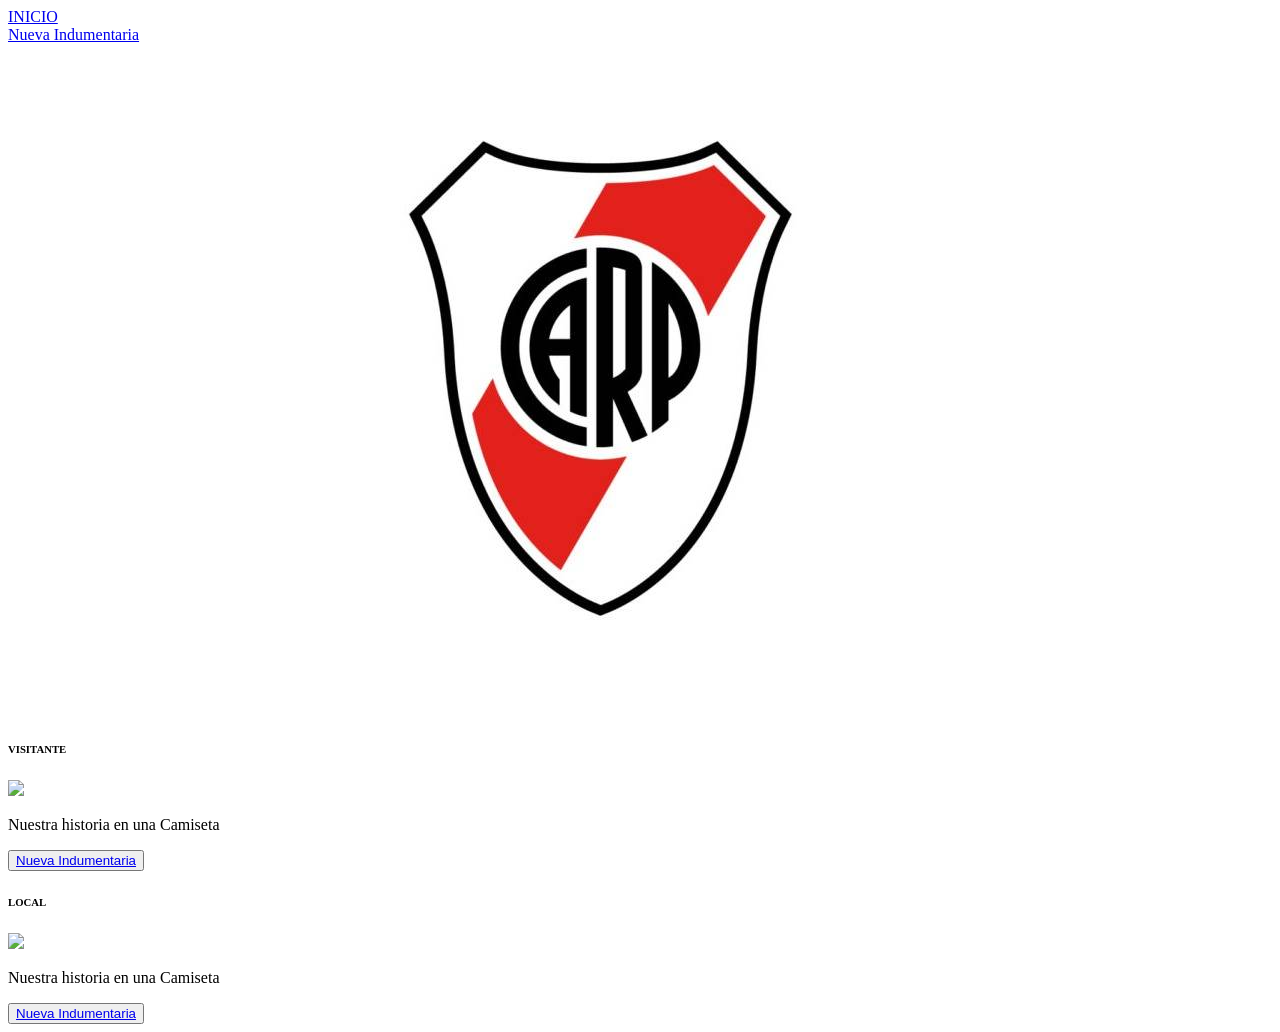
==== pagina1.html @ 7555e98e "first commit" ====
<!DOCTYPE html>
<html lang="es">
<head>
    <meta charset="UTF-8">
    <meta name="viewport" content="width=device-width, initial-scale=1.0">
    <title>Formulario de cuestionario</title>
    <link rel="stylesheet" href="style.css" type="text/css">
</head>
<body>
    <header>
   
    <section>
        <div class="flex-item">
            <div class="flex-item">
            <a href="index.html">INICIO</a></div>
        </div>
    </section>


    

    <section>
        <div class="flex-item">
            <div class="flex-item">
            <a href="pagina1.html">Nueva Indumentaria</a></div>
        </div>
    </section>

    </header>
     <div class="flex-img">
            <div class="flex-img"><img src="river.jpg" ></div>
        </div>





<div class="contenedor-cajas11">
       <div class="texto-cajas">
        <h6>VISITANTE</h6>
     <div class="cajas">
        <div class="imagen-caja">
        <img src="VISITANTE.jpg" >
        </div>
  
        <p>Nuestra historia en una Camiseta</p>
        <button><a href="pagina1.html">Nueva Indumentaria</a></button>
        </div>
    </div>


    <div class="contenedor-cajas12">
        <div class="texto-cajas">
        <h6>LOCAL</h6>
     <div class="cajas">
        <div class="imagen-caja">
        <img src="LOCAL.webp" >
        </div>
        <p>Nuestra historia en una Camiseta</p>
        <button><a href="pagina1.html">Nueva Indumentaria</a></button>
        </div>
    </div>











</body>
</html>
---- style.css ----
.container{
    width: 80%;
    margin: 0 auto;
    padding: 20px;
    background-color: #f81212;
    border-radius: 10px;
    font-family: 'Franklin Gothic Medium', 'Arial Narrow', Arial, sans-serif;
    color: white;

}

.contenedor-cajas {
  font-family: 'Times New Roman', Times, serif;
  color:#f81212;
}
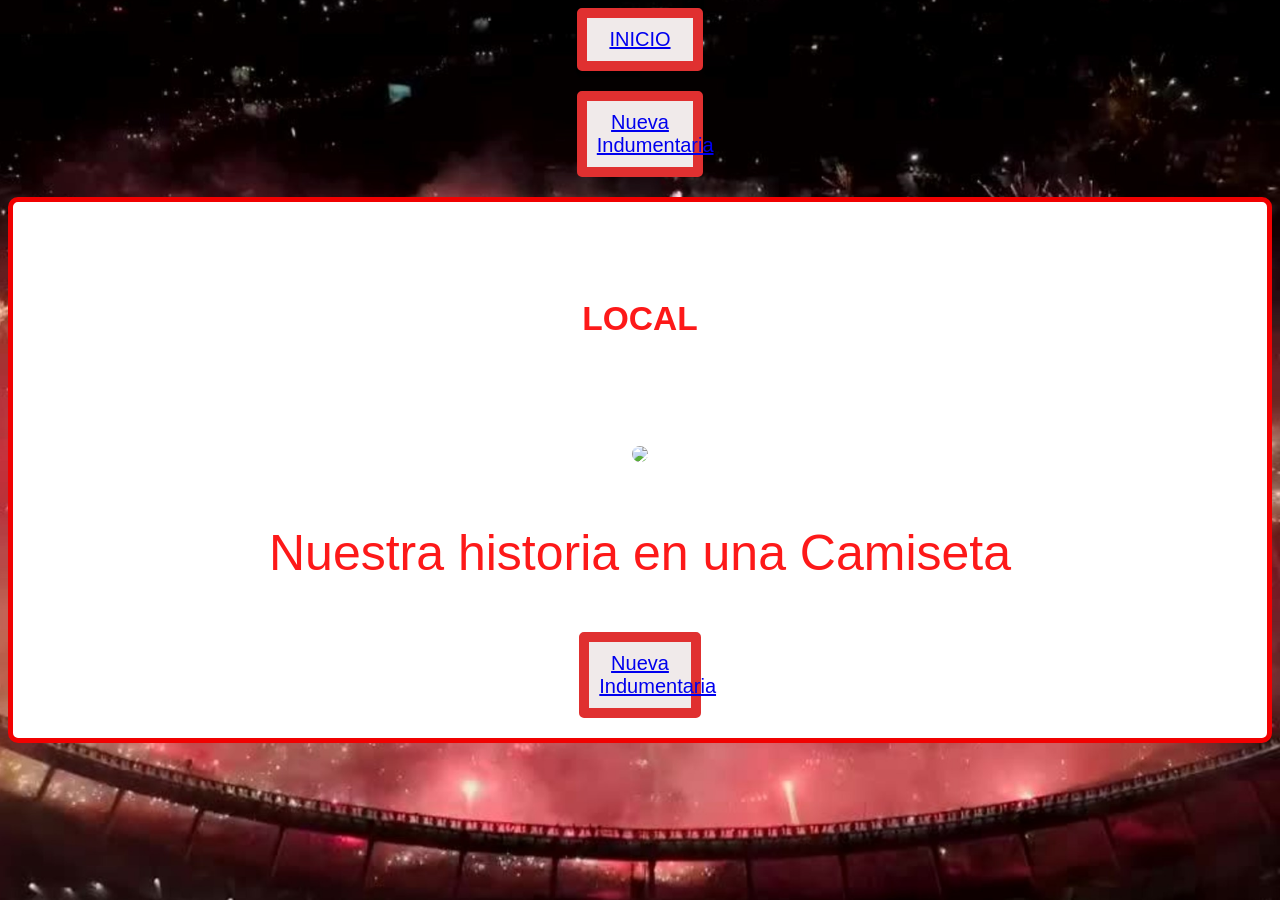
==== commit 24027272: "terminado" ====
--- a/pagina1.html
+++ b/pagina1.html
@@ -11,8 +11,9 @@
    
     <section>
         <div class="flex-item">
-            <div class="flex-item">
-            <a href="index.html">INICIO</a></div>
+           
+        <button class="btn"><a href="index.html">INICIO</a></button>
+   
         </div>
     </section>
 
@@ -21,32 +22,19 @@
 
     <section>
         <div class="flex-item">
-            <div class="flex-item">
-            <a href="pagina1.html">Nueva Indumentaria</a></div>
+            
+         <button class="btn"><a href="pagina1.html">Nueva Indumentaria</a></button>
+           
+
         </div>
     </section>
 
     </header>
-     <div class="flex-img">
-            <div class="flex-img"><img src="river.jpg" ></div>
-        </div>
+     
 
 
 
 
-
-<div class="contenedor-cajas11">
-       <div class="texto-cajas">
-        <h6>VISITANTE</h6>
-     <div class="cajas">
-        <div class="imagen-caja">
-        <img src="VISITANTE.jpg" >
-        </div>
-  
-        <p>Nuestra historia en una Camiseta</p>
-        <button><a href="pagina1.html">Nueva Indumentaria</a></button>
-        </div>
-    </div>
 
 
     <div class="contenedor-cajas12">
@@ -54,10 +42,10 @@
         <h6>LOCAL</h6>
      <div class="cajas">
         <div class="imagen-caja">
-        <img src="LOCAL.webp" >
+        <img src="LOCAL.png" >
         </div>
         <p>Nuestra historia en una Camiseta</p>
-        <button><a href="pagina1.html">Nueva Indumentaria</a></button>
+        <button class="btn"><a href="pagina1.html">Nueva Indumentaria</a></button>
         </div>
     </div>
 
@@ -69,7 +57,5 @@
 
 
 
-
-
 </body>
 </html>
--- a/style.css
+++ b/style.css
@@ -9,7 +9,77 @@
 
 }
 
-.contenedor-cajas {
-  font-family: 'Times New Roman', Times, serif;
-  color:#f81212;
-}+.contenedor-cajas{
+    display: flex;
+    flex-wrap: wrap;
+   gap: 20px;
+  color: rgb(253, 25, 25);
+    font-family: 'Franklin Gothic Medium', 'Arial Narrow', Arial, sans-serif;
+   width: 100%;
+   padding: 20px;
+  font-size: 20px center;
+  background-color: #fdfcfc;
+  border-radius: 10px;
+  border: 5px solid rgb(241, 1, 1); 
+   box-sizing: border-box; 
+ margin-bottom: 50px; 
+
+}
+
+
+body {
+    background-image: url('monumental.jpg');
+      background-size: 100% ;
+    background-position: center;
+    background-attachment: fixed; 
+}
+.contenedor-cajas12{
+    flex: wrap;
+    background-color: white;
+    padding: 20px;
+    border: 5px solid rgb(241, 1, 1);
+    border-radius: 10px;
+    text-align: center;
+   font-family: 'Franklin Gothic Medium', 'Arial Narrow', Arial, sans-serif;
+    color: rgb(253, 25, 25);
+    font-size: 50px;
+    margin-bottom: 50px;
+}
+.imagen-caja img {
+  
+  width: 40%;
+    height: auto;
+    border-radius: 10px;
+ 
+}
+
+.btn{
+
+    text-decoration: none;
+    border: 10px solid rgb(224, 48, 48);
+    padding: 10px ;
+    border-radius: 5px;
+font-family :'Franklin Gothic Medium', 'Arial Narrow', Arial, sans-serif;
+    background-color: rgb(224, 48, 48);
+    font-size: 20px ;
+    background-color: rgb(240, 234, 234);
+    flex-direction: row;
+    width: 10%;
+   align-items: center;
+
+   
+
+    }
+
+  .btn:hover {
+    background-color: rgb(224, 48, 48);
+    color: white;
+    transform: scale(1.06);
+    
+  }
+ .flex-item {
+    display: flex;
+    justify-content: center;
+    align-items: center;
+    margin-bottom: 20px;
+  }
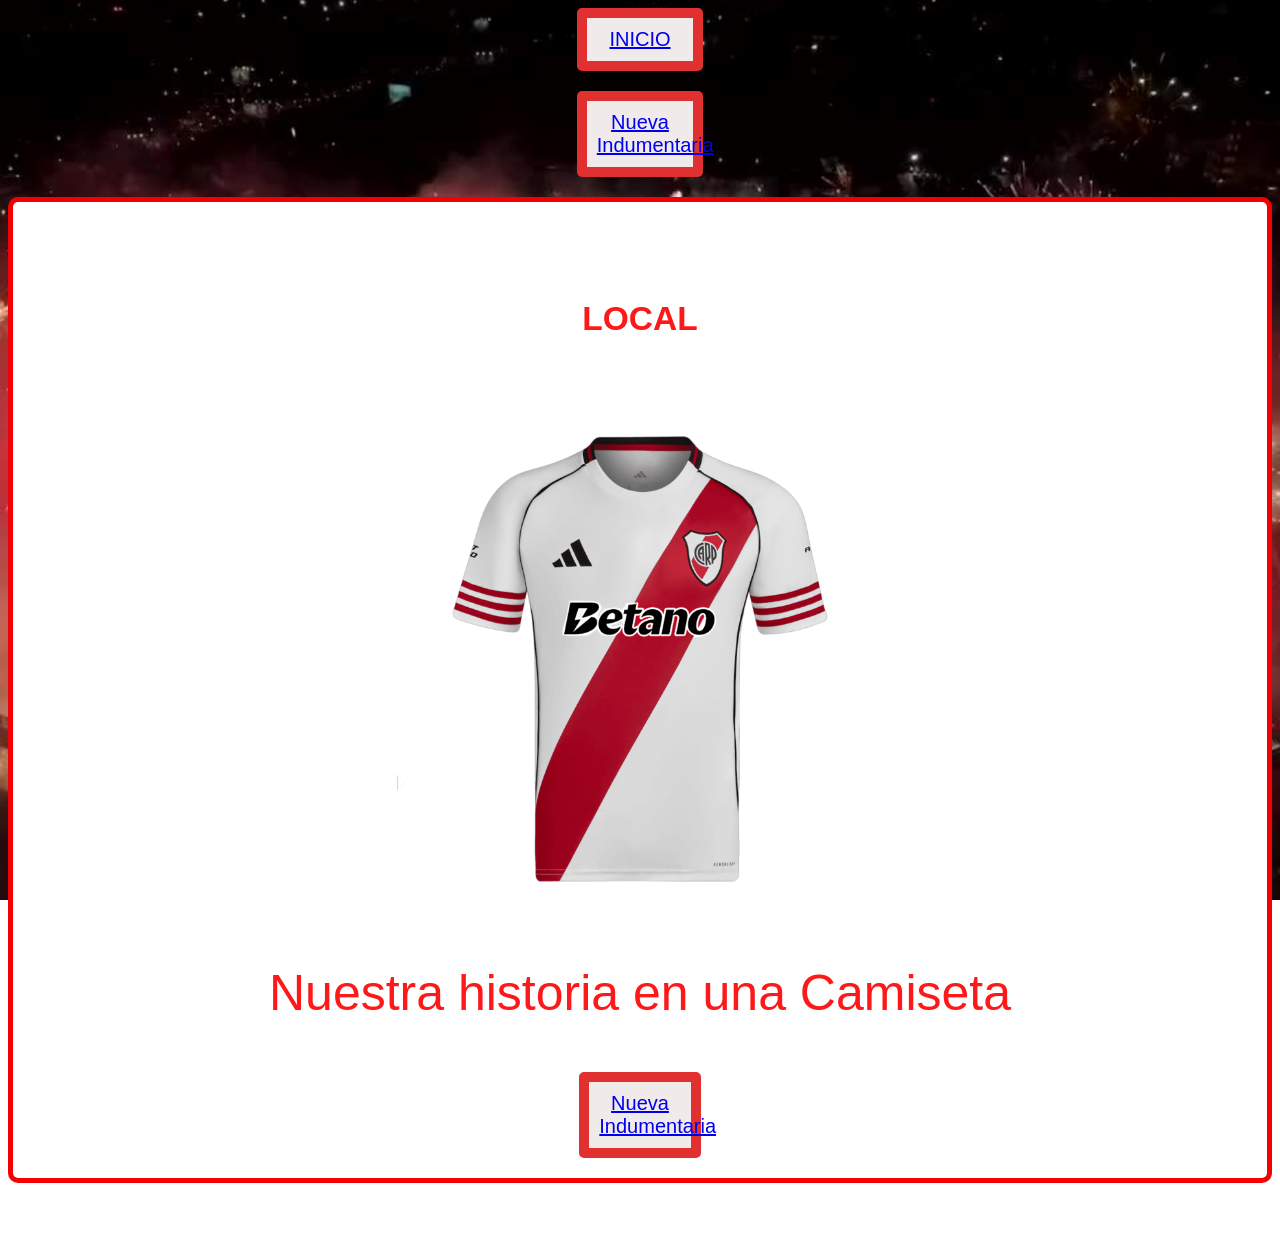
==== commit b54b831f: "terminado" ====
--- a/pagina1.html
+++ b/pagina1.html
@@ -42,7 +42,7 @@
         <h6>LOCAL</h6>
      <div class="cajas">
         <div class="imagen-caja">
-        <img src="LOCAL.png" >
+        <img src="img/local.png" >
         </div>
         <p>Nuestra historia en una Camiseta</p>
         <button class="btn"><a href="pagina1.html">Nueva Indumentaria</a></button>
--- a/style.css
+++ b/style.css
@@ -28,7 +28,7 @@
 
 
 body {
-    background-image: url('monumental.jpg');
+    background-image: url('img/monumental.jpg');
       background-size: 100% ;
     background-position: center;
     background-attachment: fixed; 
@@ -79,7 +79,24 @@
   }
  .flex-item {
     display: flex;
-    justify-content: center;
-    align-items: center;
+     justify-content: center;
+   align-items: center;
     margin-bottom: 20px;
-  }+  }
+.libertadores-cajas {
+     background-color: white;
+   padding: 20px;
+     border: 5px solid rgb(241, 1, 1);
+    border-radius: 10px;
+  text-align: center;
+    font-family: 'Franklin Gothic Medium', 'Arial Narrow', Arial, sans-serif;
+    color: rgb(253, 25, 25);
+  font-size: 20px;
+    margin-bottom: 50px;
+} 
+h4 {
+     font-size: 34px;
+   margin-bottom: 10px;
+   color: rgb(10, 10, 10);
+  
+}
